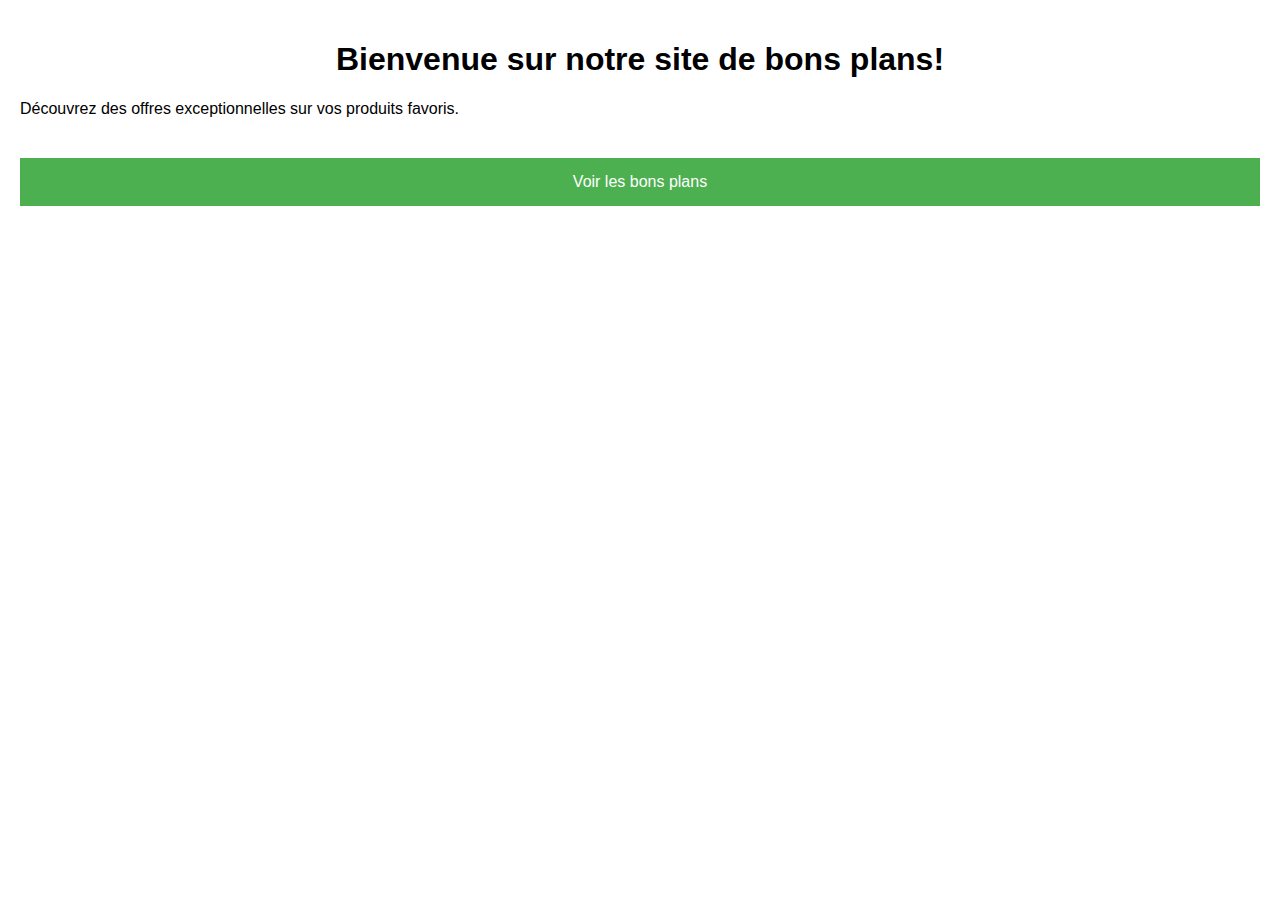
==== site_web/index.html @ 293d0199 "modif sur le dossier web" ====
<!DOCTYPE html>
<html lang="fr">
<head>
  <meta charset="UTF-8">
  <meta name="viewport" content="width=device-width, initial-scale=1.0">
  <title>Bons Plans</title>
  <link rel="stylesheet" href="style.css">
</head>
<body>
  <h1>Bienvenue sur notre site de bons plans!</h1>
  <p>Découvrez des offres exceptionnelles sur vos produits favoris.</p>
  <a href="good-deals.html" class="btn">Voir les bons plans</a>
</body>
</html>
---- site_web/style.css ----
body {
    font-family: sans-serif;
    margin: 0;
    padding: 20px;
  }
  
  h1 {
    text-align: center;
  }
  
  .btn {
    display: block;
    background-color: #4CAF50;
    color: white;
    padding: 15px 32px;
    text-align: center;
    text-decoration: none;
    font-size: 16px;
    margin: 40px auto;
    border: none;
    cursor: pointer;
  }
  
  .btn:hover {
    background-color: #45A049;
  }
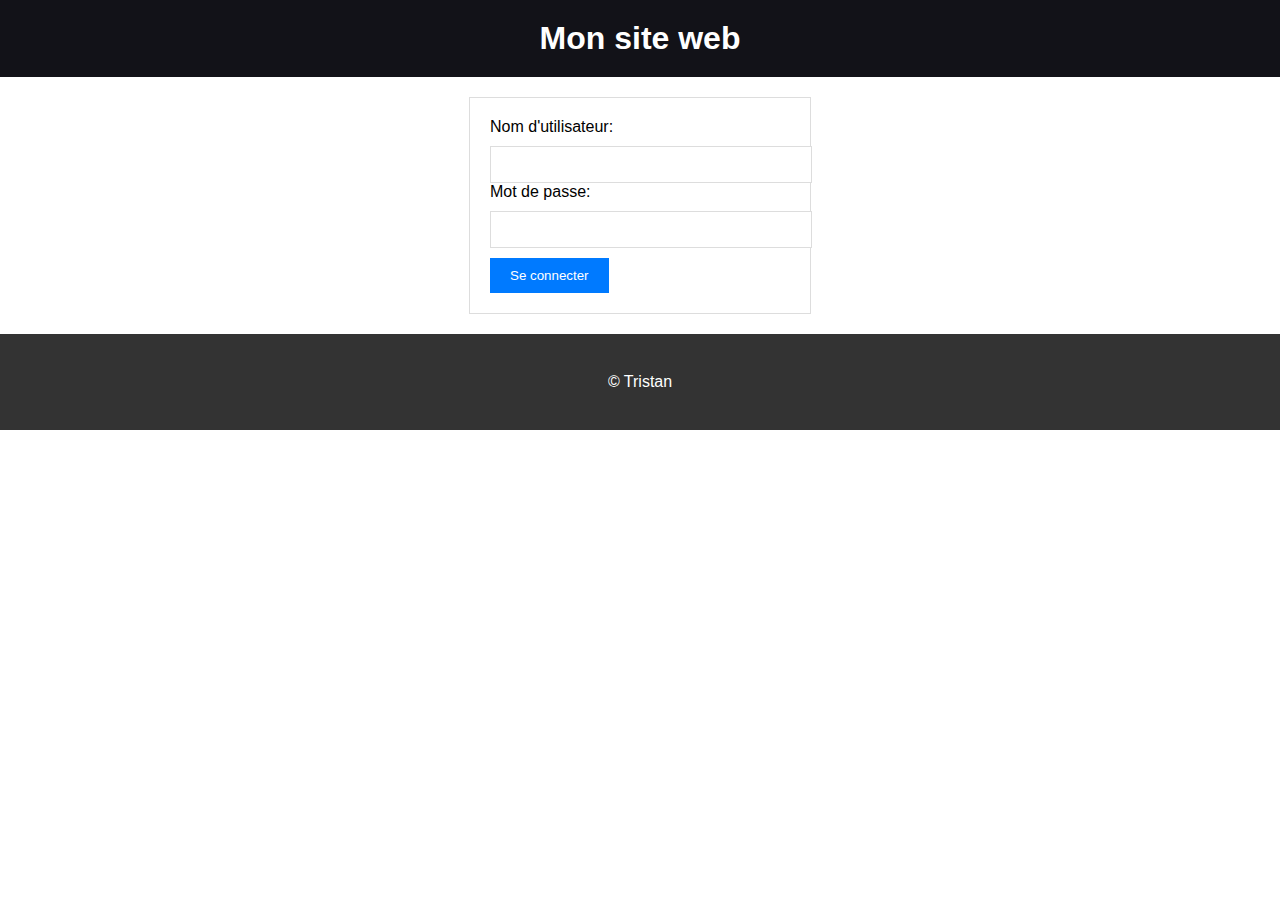
==== commit f3538135: "test site web" ====
--- a/site_web/index.html
+++ b/site_web/index.html
@@ -3,12 +3,25 @@
 <head>
   <meta charset="UTF-8">
   <meta name="viewport" content="width=device-width, initial-scale=1.0">
-  <title>Bons Plans</title>
-  <link rel="stylesheet" href="style.css">
+  <title>Votre site web</title>
+  <link rel="stylesheet" href="style.css">  
 </head>
 <body>
-  <h1>Bienvenue sur notre site de bons plans!</h1>
-  <p>Découvrez des offres exceptionnelles sur vos produits favoris.</p>
-  <a href="good-deals.html" class="btn">Voir les bons plans</a>
+  <header>
+    <h1>Mon site web</h1>
+  </header>
+  <form action="/login" method="post">
+    <label for="username">Nom d'utilisateur:</label>
+    <input type="text" id="username" name="username">
+    <br>
+    <label for="password">Mot de passe:</label>
+    <input type="password" id="password" name="password">
+    <br>
+    <button type="submit">Se connecter</button>
+  </form>
+
+  <footer>
+    <p>&copy; Tristan</p>
+  </footer>
 </body>
 </html>
--- a/site_web/style.css
+++ b/site_web/style.css
@@ -1,27 +1,60 @@
 body {
-    font-family: sans-serif;
-    margin: 0;
-    padding: 20px;
-  }
-  
-  h1 {
-    text-align: center;
-  }
-  
-  .btn {
-    display: block;
-    background-color: #4CAF50;
-    color: white;
-    padding: 15px 32px;
-    text-align: center;
-    text-decoration: none;
-    font-size: 16px;
-    margin: 40px auto;
-    border: none;
-    cursor: pointer;
-  }
-  
-  .btn:hover {
-    background-color: #45A049;
-  }
-  +  font-family: Arial, sans-serif;
+  margin: 0;
+  padding: 0;
+}
+
+header {
+  background-color: #121218;
+  color: #ffffff;
+  padding: 20px;
+  text-align: center;
+}
+
+h1 {
+  font-size: 2em;
+  margin: 0;
+}
+
+main {
+  padding: 20px;
+}
+
+p {
+  font-size: 1em;
+  line-height: 1.5em;
+}
+
+footer {
+  background-color: #333;
+  color: #fff;
+  padding: 20px;
+  text-align: center;
+}
+
+form {
+  margin: 20px auto;
+  padding: 20px;
+  border: 1px solid #ddd;
+  width: 300px;
+}
+
+label {
+  display: block;
+  margin-bottom: 10px;
+}
+
+input {
+  width: 100%;
+  padding: 10px;
+  border: 1px solid #ddd;
+}
+
+button {
+  margin-top: 10px;
+  padding: 10px 20px;
+  background-color: #007aff;
+  color: #fff;
+  border: none;
+  cursor: pointer;
+}
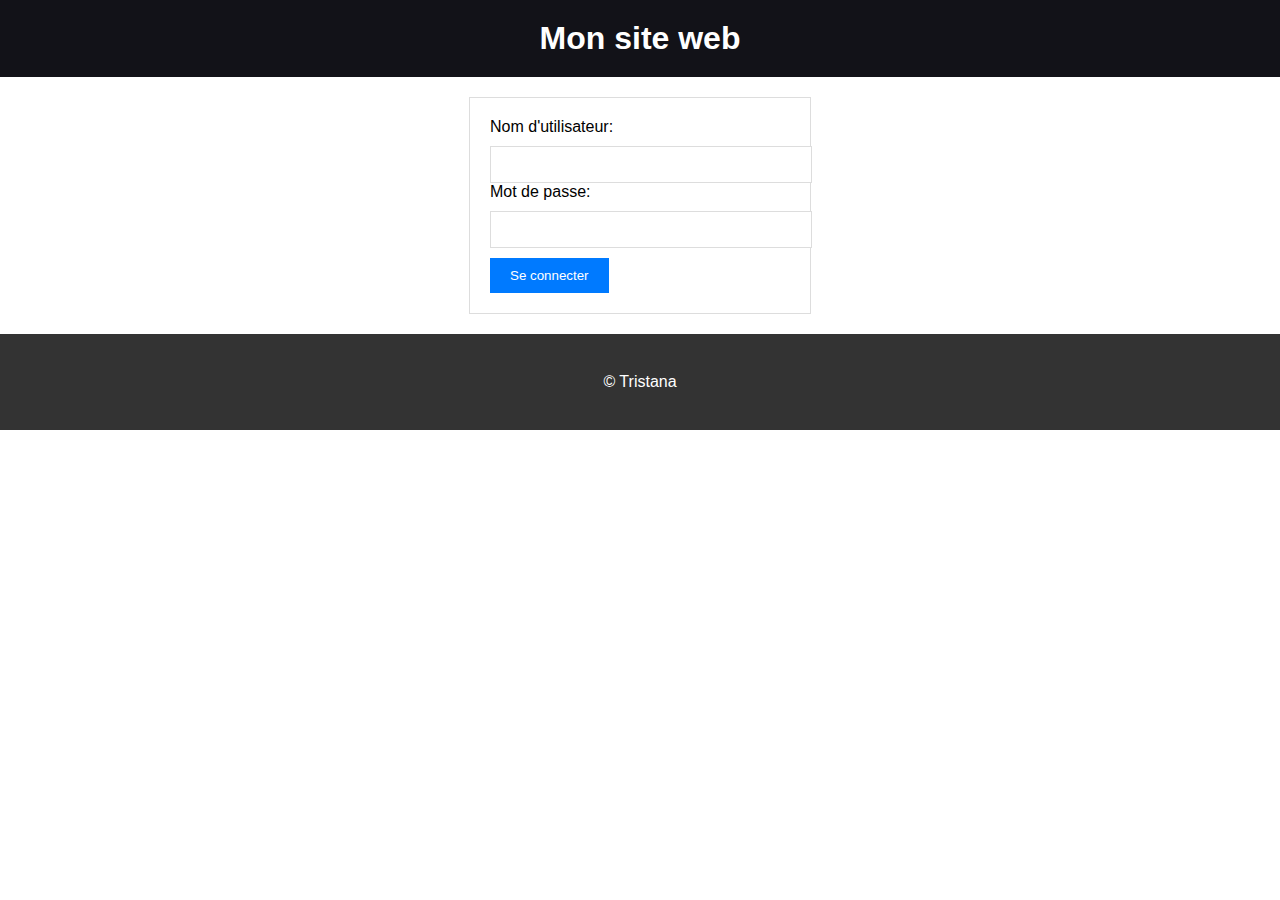
==== commit 58e5792f: "test" ====
--- a/site_web/index.html
+++ b/site_web/index.html
@@ -21,7 +21,7 @@
   </form>
 
   <footer>
-    <p>&copy; Tristan</p>
+    <p>&copy; Tristana</p>
   </footer>
 </body>
 </html>
